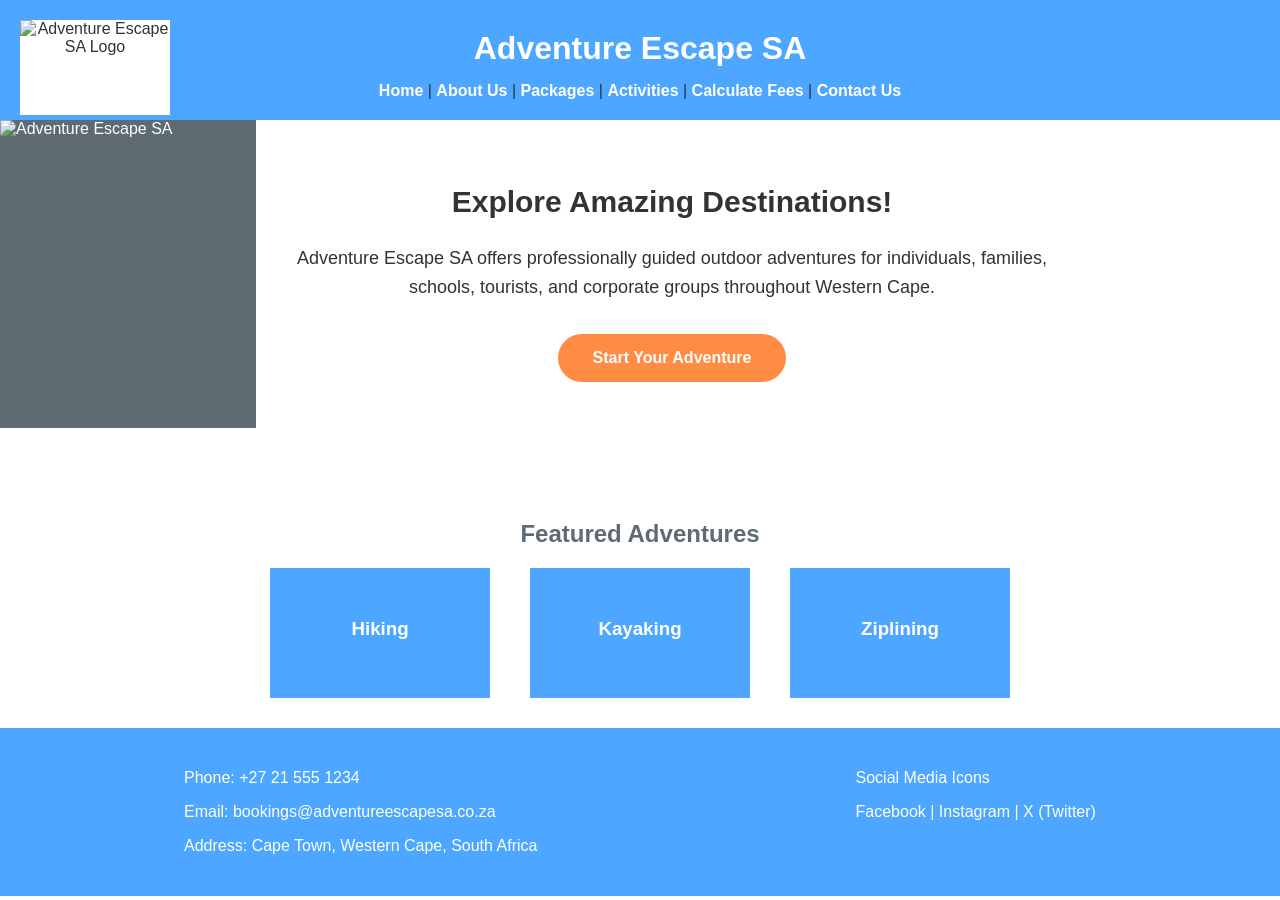
==== index.html @ 04a2371f "Add files via upload" ====
<!DOCTYPE html>
<html lang="en">
<head>
    <meta charset="UTF-8">
    <meta nasme="viewport" content="width=device-width, initial-scale=1.0">
    <title>Adventure Escape SA</title>
    <link rel="stylesheet" href="style.css">
</head>

<body>

    <!-- Header -->
    <header>
        <div class="logo">
         <img src="images/logo.png.png" 
         alt="Adventure Escape SA Logo">   
        </div>

        <h1>Adventure Escape SA</h1>

        <!-- Navigation -->
        <nav>
            <a href="index.html">Home</a> |
            <a href="about.html">About Us</a> |
            <a href="packages.html">Packages</a> |
            <a href="#">Activities</a> |
            <a href="calculate-fees.html">Calculate Fees</a> |
            <a href="contact.html">Contact Us</a>
        </nav>
    </header>

    <!-- Main Content -->
    <main>

        <section class="hero">
            <div class="hero-image">
                <img src="images/adventure.png"
                alt="Adventure Escape SA">
            </div>

            <div class="hero-content">
                <h2>Explore Amazing Destinations!</h2>

                <p>
                    Adventure Escape SA offers professionally guided outdoor
                    adventures for individuals, families, schools, tourists,
                    and corporate groups throughout Western Cape.
                </p>

                <a href="packages.html" class="button">Start Your Adventure</a>
            </div>
        </section>

        <!-- Featured Adventures -->
        <section class="featured">
            <h2>Featured Adventures</h2>

            <div class="adventure-cards">

                <div class="card">
                    <h3>Hiking</h3>
                </div>

                <div class="card">
                    <h3>Kayaking</h3>
                </div>

                <div class="card">
                    <h3>Ziplining</h3>
                </div>

            </div>
        </section>

    </main>

    <!-- Footer -->
    <footer>
        <div>
            <p>Phone: +27 21 555 1234</p>
            <p>Email: bookings@adventureescapesa.co.za</p>
            <p>Address: Cape Town, Western Cape, South Africa</p>
        </div>

        <div>
            <p>Social Media Icons</p>
            <p>Facebook | Instagram | X (Twitter)</p>
        </div>
    </footer>

</body>
</html>
---- style.css ----
* {
    box-sizing: border-box;
}

body {
    margin: 0;
    font-family: Arial, sans-serif;
    color: #333;
}

header {
    background-color: #4DA6FF;
    text-align: center;
    padding: 20px;
    position: relative;
}

.logo {
    position: absolute;
    left: 20px;
    top: 20px;
    background-color: white;
    width: 150px;
    height: 95px;
    display: flex;
    align-items: center;
    justify-content: center;
}
.logo img {
    width: 100%;
    height:100%;
    object-fit: contain;

}

.logo p {
    font-weight: bold;
    font-size: 14px;
}

header h1 {
    color: white;
    margin: 10px;
}

nav {
    margin-top: 15px;
}

nav a {
    color: white;
    text-decoration: none;
    font-weight: bold;
}

.hero {
    display: flex;
    min-height: 350px;
}

.hero-image {
    background-color: #5E6B73;
    display: flex;
    align-items: center;
    justify-content: center;
    color: white;
    width: 20%;
    height: 308px;
    object-fit: cover;
}
.hero-image img {
    width: 100%;
    height: 100%;
    object-fit: contain;
    display: block;
}


.hero-content {
    width: 65%;
    padding: 40px;
    text-align: center;
    background-color: white;
}

.hero-content h2 {
    font-size: 30px;
}

.hero-content p {
    font-size: 18px;
    line-height: 1.6;
}

.button {
    display: inline-block;
    background-color: #FF8C42;
    color: white;
    text-decoration: none;
    padding: 15px 35px;
    border-radius: 30px;
    font-weight: bold;
    margin-top: 15px;
}

.featured {
    text-align: center;
    padding: 30px;
}

.featured h2 {
    color: #5E6B73;
}

.adventure-cards {
    display: flex;
    justify-content: center;
    gap: 40px;
}

.card {
    background-color: #4DA6FF;
    color: white;
    width: 220px;
    height: 130px;
    display:s flex;
    align-items: center;
    text-align: center;
    justify-content: center;
}
.card h3{
    margin: 50px;
}
.about{
    padding: 30px 50px;
}

footer {
    background-color: #4DA6FF;
    color: white;
    display: flex;
    justify-content: space-around;
    padding: 25px;
}.contact {
    padding: 30px;
}

.contact h2 {
    color: #5E6B73;
}

.contact h3 {
    color: #5E6B73;
    margin-top: 25px;
}

.contact form {
    max-width: 500px;
    margin-top: 20px;
}

.contact label {
    display: block;
    margin-top: 15px;
    font-weight: bold;
}

.contact input,
.contact textarea {
    width: 100%;
    padding: 10px;
    margin-top: 5px;
    box-sizing: border-box;
}

.contact button {
    background-color: #FF8C42;
    color: white;
    border: none;
    padding: 12px 25px;
    border-radius: 25px;
    margin-top: 15px;
    font-weight: bold;
}.fees {
    padding: 30px 50px;
}

.fees h2 {
    color: #5E6B73;
    margin-bottom: 15px;
}

.fees label {
    display: block;
    margin-top: 20px;
    font-weight: bold;
}

.fees select,
.fees input {
    width: 300px;
    padding: 10px;
    margin-top: 5px;
    box-sizing: border-box;
}

.fees button {
    display: block;
    background-color: #FF8C42;
    color: white;
    border: none;
    padding: 12px 25px;
    border-radius: 25px;
    margin-top: 20px;
    font-weight: bold;
}.packages {
    padding: 40px;
    text-align: center;
}

.packages h2 {
    color: #5E6B73;
    margin-bottom: 15px;
}

.package-cards {
    display: flex;
    justify-content: center;
    gap: 30px;
    margin-top: 30px;
}

.package-card {
    background-color: #4DA6FF;
    color: white;
    width: 250px;
    min-height: 200px;
    padding: 25px;
    border-radius: 10px;
    box-sizing: border-box;
}

.package-card h3 {
    margin-bottom: 15px;
}

.package-card p {
    line-height: 1.5;
}

.package-card .button {
    display: inline-block;
    background-color: #FF8C42;
    color: white;
    text-decoration: none;
    padding: 10px 20px;
    border-radius: 20px;
    margin-top: 10px;
    font-weight: bold;
}.activities {
    padding: 40px;
    text-align: center;
}

.activities h2 {
    color: #5E6B73;
    margin-bottom: 15px;
}

.activity-cards {
    display: flex;
    justify-content: center;
    gap: 30px;
    margin-top: 30px;
}

.activity-card {
    background-color: #4DA6FF;
    color: white;
    width: 250px;
    min-height: 180px;
    padding: 25px;
    border-radius: 10px;
    box-sizing: border-box;
}

.activity-card h3 {
    margin-bottom: 15px;
}

.activity-card p {
    line-height: 1.5;
}.individual-package {
    padding: 40px;
    max-width: 800px;
    margin: auto;
}

.individual-package h2 {
    color: #5E6B73;
    text-align: center;
}

.individual-package .price {
    color: #FF8C42;
    font-size: 24px;
    font-weight: bold;
    text-align: center;
}

.individual-package h3 {
    color: #5E6B73;
    margin-top: 25px;
}

.individual-package p {
    line-height: 1.6;
}

.individual-package li {
    margin-bottom: 10px;
}

.package-buttons {
    text-align: center;
    margin-top: 30px;
}

.package-buttons .button {
    margin: 10px;
}
…
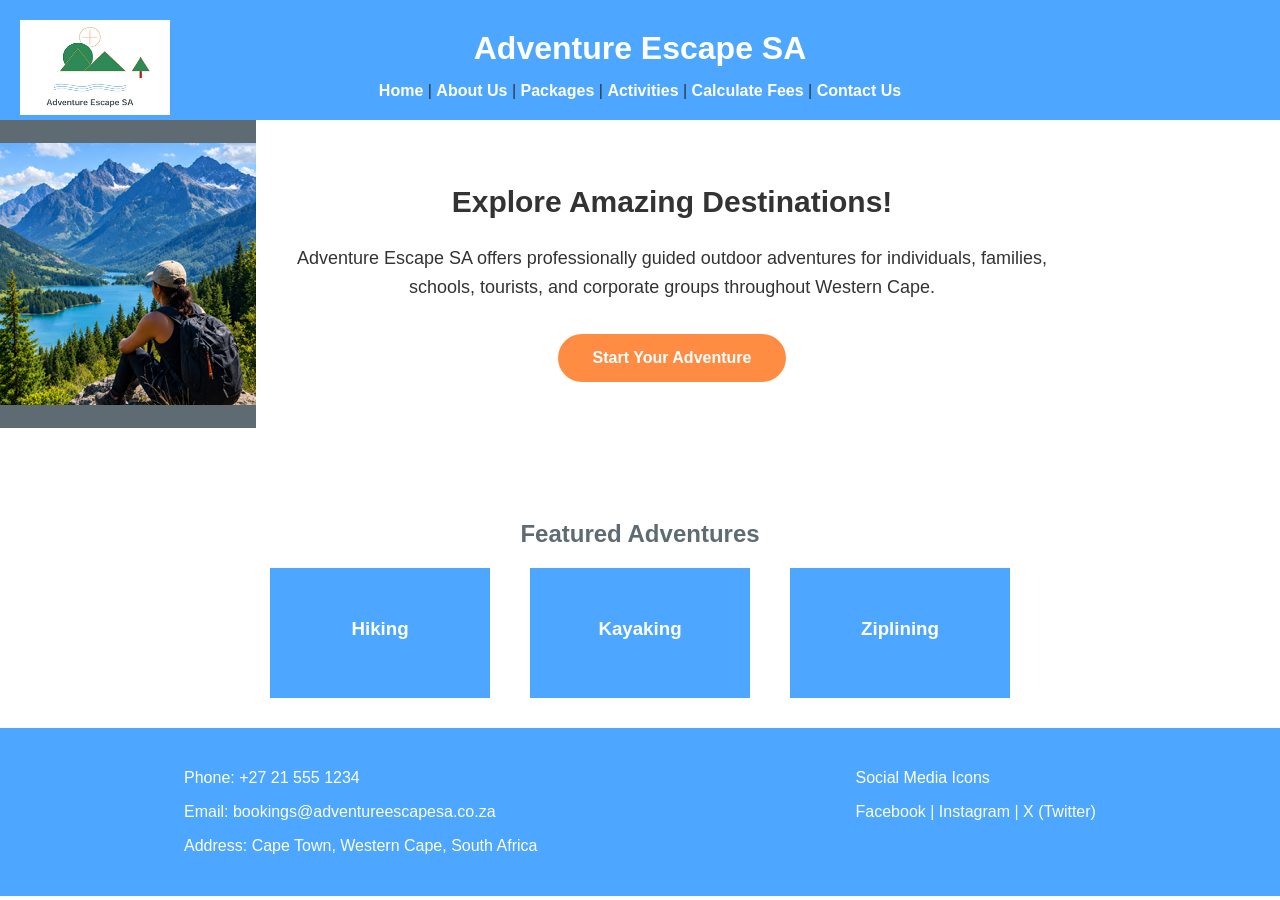
==== commit a23b3ca4: "Update index.html" ====
--- a/index.html
+++ b/index.html
@@ -13,7 +13,7 @@
     <!-- Header -->
     <header>
         <div class="logo">
-         <img src="images/logo.png.png" 
+         <img src="logo.png.png" 
          alt="Adventure Escape SA Logo">   
         </div>
 
@@ -35,7 +35,7 @@
 
         <section class="hero">
             <div class="hero-image">
-                <img src="images/adventure.png"
+                <img src="adventure.png"
                 alt="Adventure Escape SA">
             </div>
 
@@ -90,4 +90,4 @@
     </footer>
 
 </body>
-</html>+</html>
